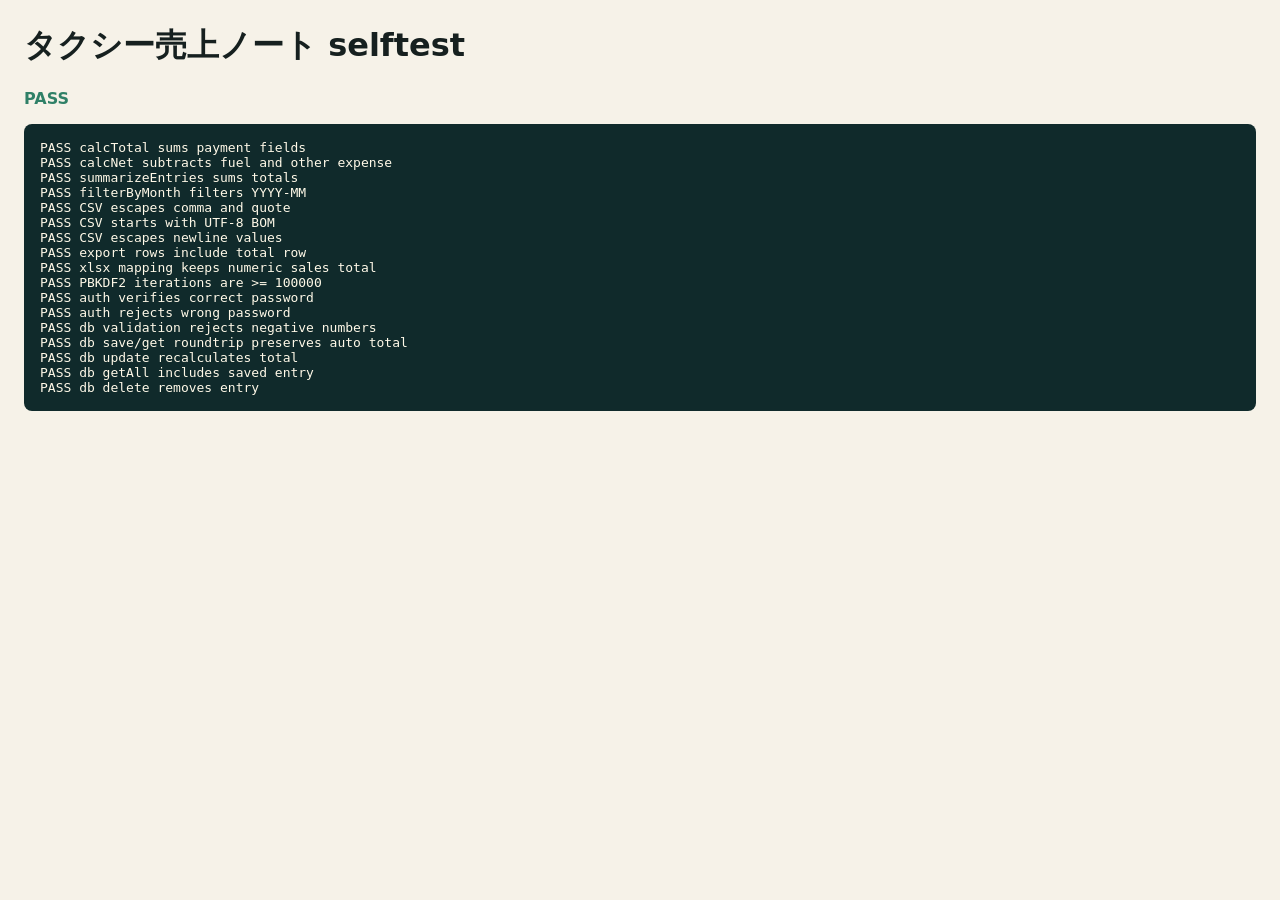
==== _selftest.html @ 900bbf3e "feat: タクシー売上ノート v1 実装（PWA/IndexedDB/Excel・CSV出力/ローカルロック）" ====
<!doctype html>
<html lang="ja">
  <head>
    <meta charset="utf-8" />
    <meta name="viewport" content="width=device-width, initial-scale=1" />
    <title>タクシー売上ノート selftest</title>
    <style>
      body { font-family: system-ui, sans-serif; margin: 24px; background: #f6f2e8; color: #16201f; }
      pre { background: #102a2b; color: #fff9e8; padding: 16px; border-radius: 8px; white-space: pre-wrap; }
      .pass { color: #2f8067; font-weight: 800; }
      .fail { color: #b63c2d; font-weight: 800; }
    </style>
    <script src="vendor/xlsx.full.min.js"></script>
  </head>
  <body>
    <h1>タクシー売上ノート selftest</h1>
    <p id="status">running...</p>
    <pre id="log"></pre>
    <script type="module">
      import { hashPassword, verifyPassword, PBKDF2_ITERATIONS } from "./lib/auth.js";
      import { calcNet, calcTotal, filterByMonth, summarizeEntries } from "./lib/calc.js";
      import { deleteEntry, getAllEntries, getEntry, saveEntry, validateEntry } from "./lib/db.js";
      import { csvEscape, makeCsv, makeWorkbookArray, rowsForExport } from "./lib/exporter.js";

      const log = document.querySelector("#log");
      const status = document.querySelector("#status");
      const lines = [];
      const assert = (condition, message) => {
        if (!condition) throw new Error(message);
        lines.push(`PASS ${message}`);
      };

      try {
        const sample = {
          date: "2026-06-12",
          trips: 18,
          km: 121.5,
          cash: 10000,
          card: 6200,
          ic: 900,
          qr: 500,
          ticket: 1400,
          fuel: 3000,
          expenseOther: 800,
          memo: "雨, 強め\n深夜",
        };
        assert(calcTotal(sample) === 19000, "calcTotal sums payment fields");
        assert(calcNet(sample) === 15200, "calcNet subtracts fuel and other expense");
        assert(summarizeEntries([sample, { ...sample, date: "2026-07-01" }]).total === 38000, "summarizeEntries sums totals");
        assert(filterByMonth([sample, { ...sample, date: "2026-07-01" }], "2026-06").length === 1, "filterByMonth filters YYYY-MM");

        assert(csvEscape('a,b"c') === '"a,b""c"', "CSV escapes comma and quote");
        const csv = makeCsv([sample]);
        assert(csv.charCodeAt(0) === 0xfeff, "CSV starts with UTF-8 BOM");
        assert(csv.includes('"雨, 強め\r\n深夜"'), "CSV escapes newline values");
        const rows = rowsForExport([sample]);
        assert(rows.at(-1).date === "期間合計" && rows.at(-1).net === 15200, "export rows include total row");
        const workbookRows = makeWorkbookArray([sample]);
        assert(workbookRows[0][0] === "日付" && workbookRows[1][8] === 19000, "xlsx mapping keeps numeric sales total");

        assert(PBKDF2_ITERATIONS >= 100000, "PBKDF2 iterations are >= 100000");
        const auth = await hashPassword("pass1234");
        assert(await verifyPassword("pass1234", auth.salt, auth.passwordHash), "auth verifies correct password");
        assert(!(await verifyPassword("wrong", auth.salt, auth.passwordHash)), "auth rejects wrong password");

        let failedValidation = false;
        try {
          validateEntry({ ...sample, cash: -1 });
        } catch {
          failedValidation = true;
        }
        assert(failedValidation, "db validation rejects negative numbers");

        const saved = await saveEntry({ ...sample, id: undefined, workStart: "08:00", workEnd: "19:30" });
        const fetched = await getEntry(saved.id);
        assert(fetched.total === 19000, "db save/get roundtrip preserves auto total");
        await saveEntry({ ...fetched, cash: 11000 });
        const updated = await getEntry(saved.id);
        assert(updated.total === 20000, "db update recalculates total");
        const all = await getAllEntries();
        assert(all.some((entry) => entry.id === saved.id), "db getAll includes saved entry");
        await deleteEntry(saved.id);
        assert(!(await getEntry(saved.id)), "db delete removes entry");

        status.textContent = "PASS";
        status.className = "pass";
      } catch (error) {
        lines.push(`FAIL ${error.stack || error.message}`);
        status.textContent = "FAIL";
        status.className = "fail";
      } finally {
        log.textContent = lines.join("\n");
      }
    </script>
  </body>
</html>
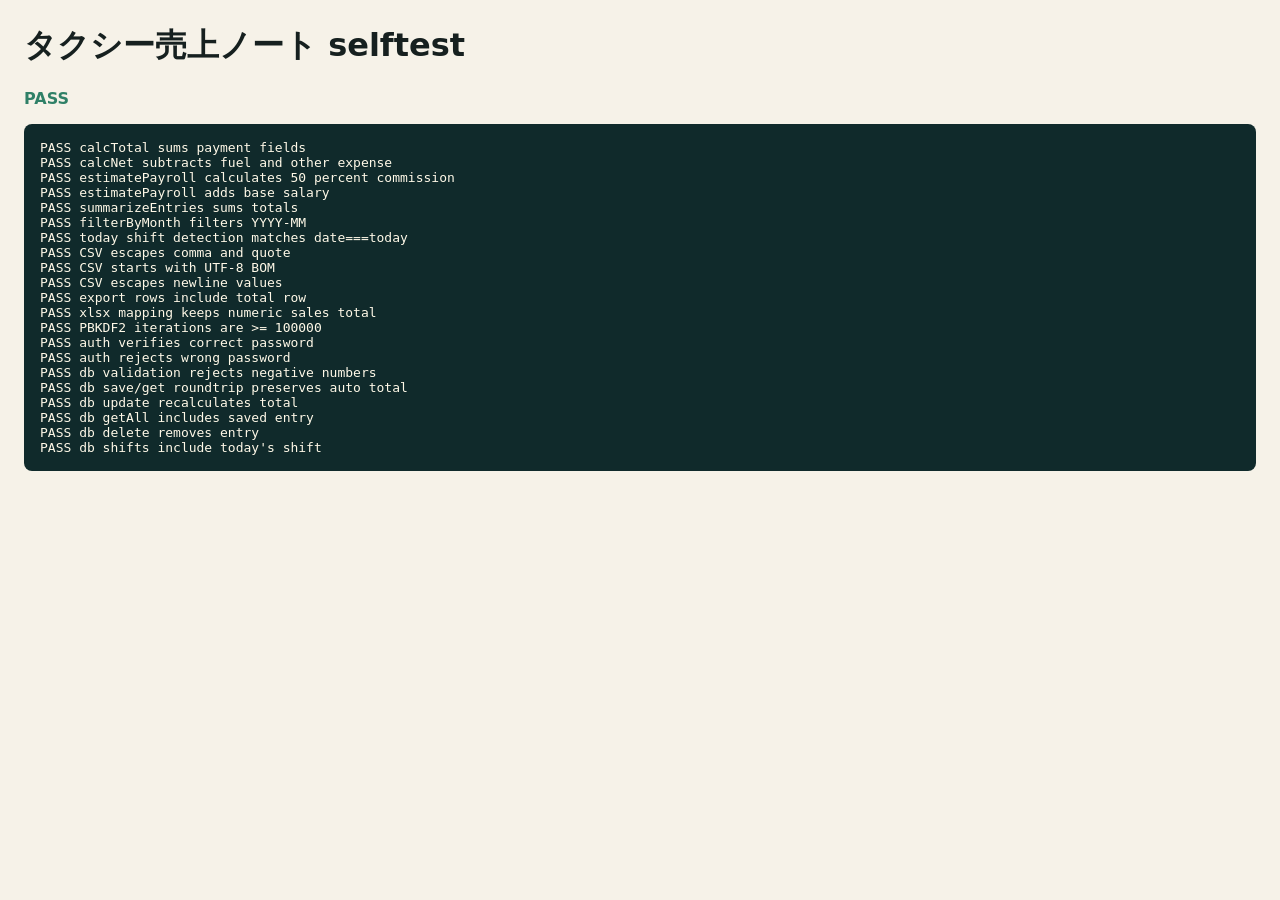
==== commit d05cd438: "feat: v1.1 出番・給与概算・プロフィールを統合（端末内完結・既存非破壊）" ====
--- a/_selftest.html
+++ b/_selftest.html
@@ -18,8 +18,17 @@
     <pre id="log"></pre>
     <script type="module">
       import { hashPassword, verifyPassword, PBKDF2_ITERATIONS } from "./lib/auth.js";
-      import { calcNet, calcTotal, filterByMonth, summarizeEntries } from "./lib/calc.js";
-      import { deleteEntry, getAllEntries, getEntry, saveEntry, validateEntry } from "./lib/db.js";
+      import { calcNet, calcTotal, estimatePayroll, filterByMonth, summarizeEntries, todayString } from "./lib/calc.js";
+      import {
+        deleteEntry,
+        deleteShift,
+        getAllEntries,
+        getAllShifts,
+        getEntry,
+        saveEntry,
+        saveShift,
+        validateEntry,
+      } from "./lib/db.js";
       import { csvEscape, makeCsv, makeWorkbookArray, rowsForExport } from "./lib/exporter.js";
 
       const log = document.querySelector("#log");
@@ -46,8 +55,12 @@
         };
         assert(calcTotal(sample) === 19000, "calcTotal sums payment fields");
         assert(calcNet(sample) === 15200, "calcNet subtracts fuel and other expense");
+        assert(estimatePayroll(100000, { payRate: 50, baseSalary: 0 }) === 50000, "estimatePayroll calculates 50 percent commission");
+        assert(estimatePayroll(80000, { payRate: 60, baseSalary: 20000 }) === 68000, "estimatePayroll adds base salary");
         assert(summarizeEntries([sample, { ...sample, date: "2026-07-01" }]).total === 38000, "summarizeEntries sums totals");
         assert(filterByMonth([sample, { ...sample, date: "2026-07-01" }], "2026-06").length === 1, "filterByMonth filters YYYY-MM");
+        const today = todayString();
+        assert([{ date: "2026-01-01" }, { date: today }].some((shift) => shift.date === today), "today shift detection matches date===today");
 
         assert(csvEscape('a,b"c') === '"a,b""c"', "CSV escapes comma and quote");
         const csv = makeCsv([sample]);
@@ -82,6 +95,11 @@
         await deleteEntry(saved.id);
         assert(!(await getEntry(saved.id)), "db delete removes entry");
 
+        const shift = await saveShift({ date: today, kind: "出番", planStart: "08:00", planEnd: "20:00", memo: "selftest" });
+        const shifts = await getAllShifts();
+        assert(shifts.some((item) => item.date === today && item.id === shift.id), "db shifts include today's shift");
+        await deleteShift(shift.id);
+
         status.textContent = "PASS";
         status.className = "pass";
       } catch (error) {
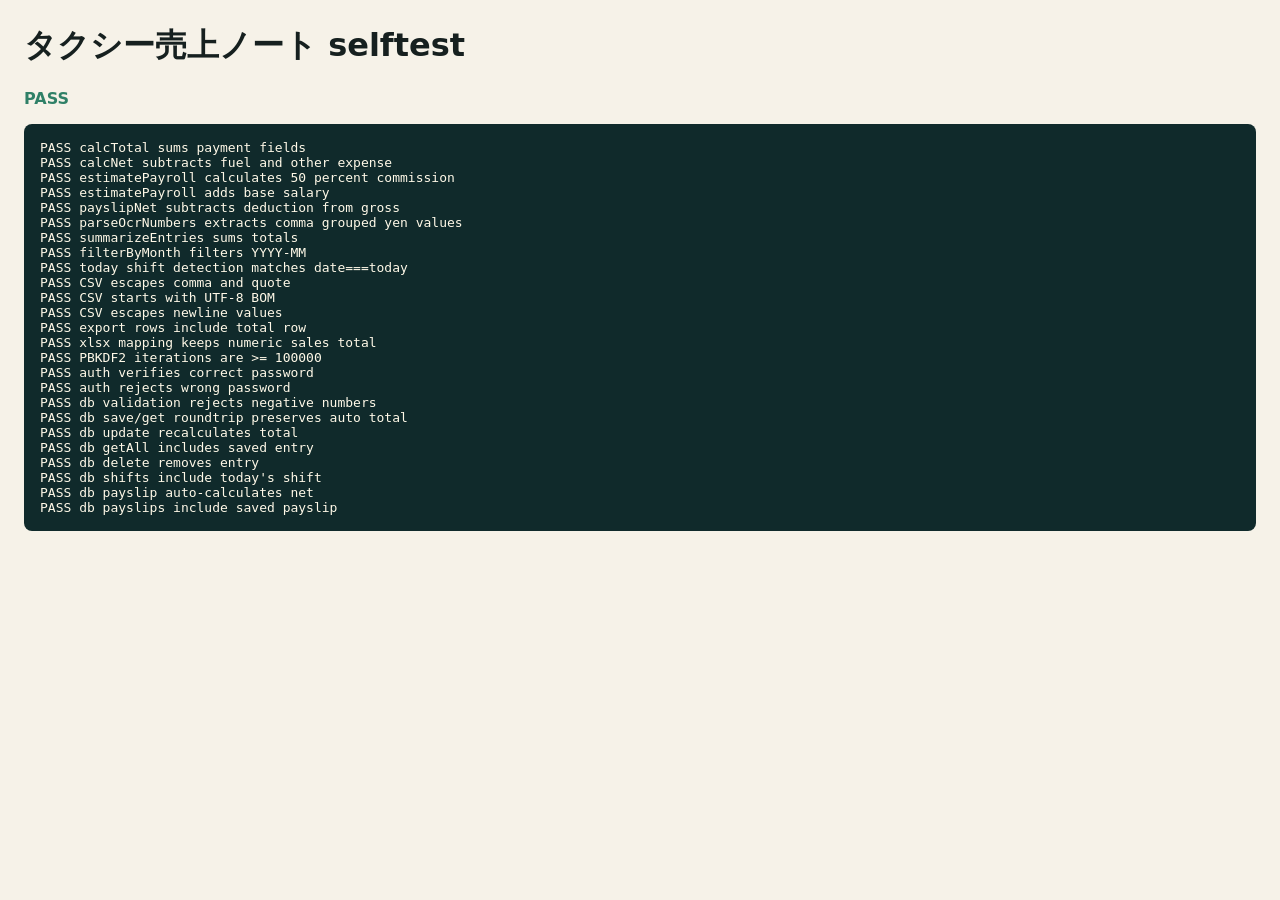
==== commit b5100620: "feat: v1.2 写真OCR入力＋給与明細記録（端末内完結・既存非破壊）" ====
--- a/_selftest.html
+++ b/_selftest.html
@@ -18,14 +18,18 @@
     <pre id="log"></pre>
     <script type="module">
       import { hashPassword, verifyPassword, PBKDF2_ITERATIONS } from "./lib/auth.js";
-      import { calcNet, calcTotal, estimatePayroll, filterByMonth, summarizeEntries, todayString } from "./lib/calc.js";
+      import { calcNet, calcTotal, estimatePayroll, filterByMonth, payslipNet, summarizeEntries, todayString } from "./lib/calc.js";
+      import { parseOcrNumbers } from "./lib/ocr.js";
       import {
         deleteEntry,
+        deletePayslip,
         deleteShift,
         getAllEntries,
+        getAllPayslips,
         getAllShifts,
         getEntry,
         saveEntry,
+        savePayslip,
         saveShift,
         validateEntry,
       } from "./lib/db.js";
@@ -57,6 +61,8 @@
         assert(calcNet(sample) === 15200, "calcNet subtracts fuel and other expense");
         assert(estimatePayroll(100000, { payRate: 50, baseSalary: 0 }) === 50000, "estimatePayroll calculates 50 percent commission");
         assert(estimatePayroll(80000, { payRate: 60, baseSalary: 20000 }) === 68000, "estimatePayroll adds base salary");
+        assert(payslipNet(300000, 50000) === 250000, "payslipNet subtracts deduction from gross");
+        assert(JSON.stringify(parseOcrNumbers("現金 21,000 カード 16,900")) === JSON.stringify([21000, 16900]), "parseOcrNumbers extracts comma grouped yen values");
         assert(summarizeEntries([sample, { ...sample, date: "2026-07-01" }]).total === 38000, "summarizeEntries sums totals");
         assert(filterByMonth([sample, { ...sample, date: "2026-07-01" }], "2026-06").length === 1, "filterByMonth filters YYYY-MM");
         const today = todayString();
@@ -100,6 +106,12 @@
         assert(shifts.some((item) => item.date === today && item.id === shift.id), "db shifts include today's shift");
         await deleteShift(shift.id);
 
+        const payslip = await savePayslip({ ym: "2026-06", gross: 300000, deduction: 50000, net: "", memo: "selftest" });
+        assert(payslip.net === 250000, "db payslip auto-calculates net");
+        const payslips = await getAllPayslips();
+        assert(payslips.some((item) => item.id === payslip.id && item.ym === "2026-06"), "db payslips include saved payslip");
+        await deletePayslip(payslip.id);
+
         status.textContent = "PASS";
         status.className = "pass";
       } catch (error) {
